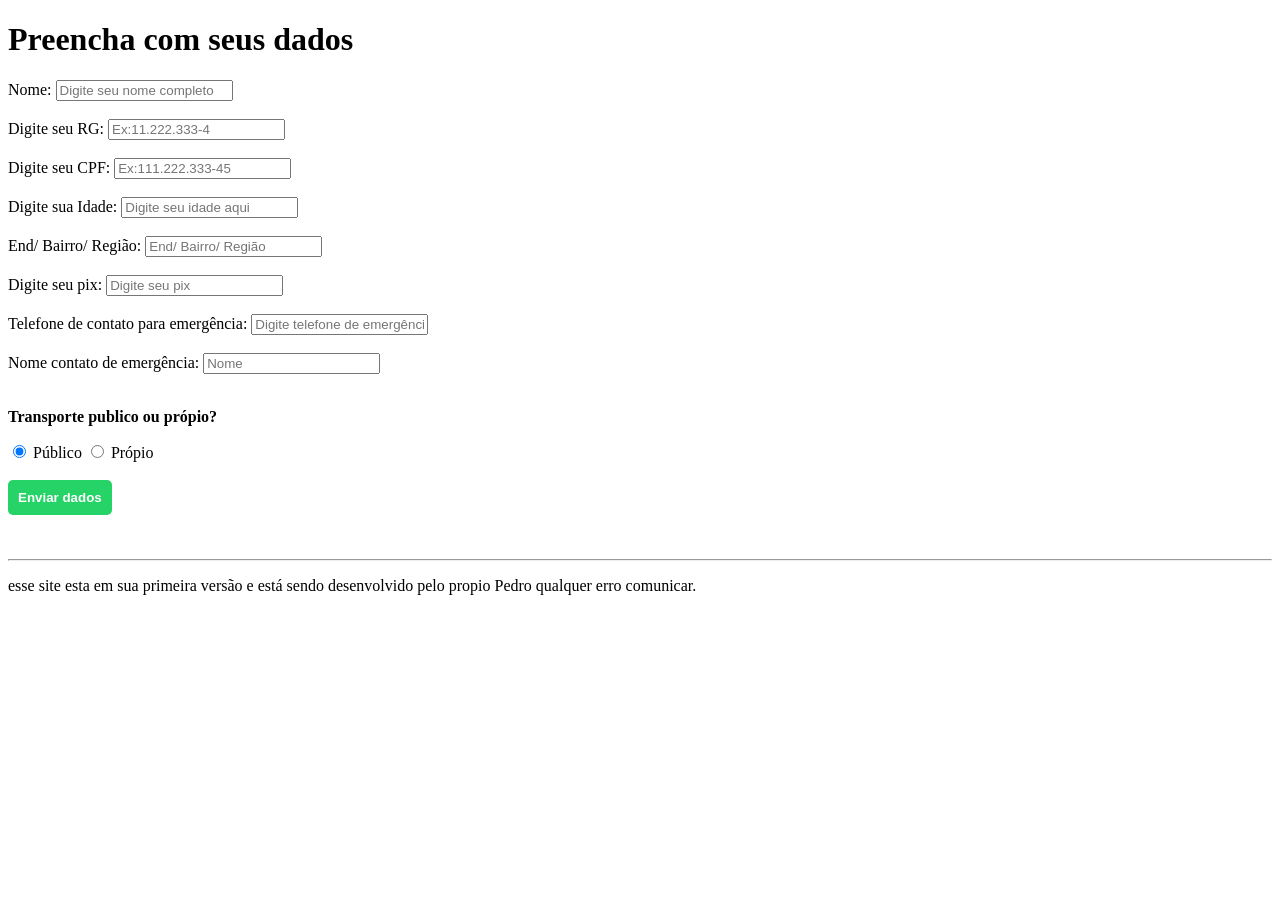
==== formulario.html @ ca51fa4d "css feito" ====
<!DOCTYPE html>
<html lang="en">
<head>
    <meta charset="UTF-8">
    <meta name="viewport" content="width=device-width, initial-scale=1.0">
    <title>Form maria maria</title>
    <link rel="icon" href="favicon.ico"/>
</head>
<body>
    
    <h1>Preencha com seus dados</h1> 
    <form>
        <!--Formulario de Nome -->
        <label for="campo_nome">Nome:</label>
        <input id="campo_nome" type="text" placeholder="Digite seu nome completo" required><br><br>
        
        <!--Formulario de RG-->
        <label for="campo_rg">Digite seu RG:</label>
        <input id="campo_rg" type="text" placeholder="Ex:11.222.333-4" required><br><br>
        
        <!--Formulario de cpf -->
        <label for="campo_cpf">Digite seu CPF:</label>
        <input id="campo_cpf" type="text" placeholder="Ex:111.222.333-45" required><br><br>
        
        <!--Formulario de Idade -->
        <label for="campo_idade">Digite sua Idade:</label>
        <input id="campo_idade" type="text" placeholder="Digite seu idade aqui" required><br><br>
        
        <!--Formulario de endereço -->
        <label for="campo_end">End/ Bairro/ Região:</label>
        <input id="campo_end" type="text" placeholder="End/ Bairro/ Região" required><br><br>
        
        <!--Formulario de pix -->
        <label for="campo_pix">Digite seu pix:</label>
        <input id="campo_pix" type="text" placeholder="Digite seu pix" required><br><br>

        <!--Formulario de Telefone para contato -->
        <label for="campo_contato">Telefone de contato para emergência:</label>
        <input id="campo_contato" type="text" placeholder="Digite telefone de emergência" required><br><br>

         <!--Formulario de nome do contato -->
        <label for="campo_name_contato">Nome contato de emergência:</label>
        <input id="campo_name_contato" type="text" placeholder="Nome" required><br><br>

        <!--escolha de transporte publico ou propio-->
        <p><strong>Transporte publico ou própio?</strong></p>
        <input type="radio" id="op_pub" name="saudacao" value="Público" checked>
        <label for="op_pub">Público</label>

        <input type="radio" id="op_priv" name="saudacao" value="Própio">
        <label for="op_priv">Própio</label>
        <br><br>
        <!--botao para envio-->
        <button type="button" onclick="enviarParaWhatsapp()" style="background-color: #25D366; color: white; padding: 10px; border: none; border-radius: 5px; cursor: pointer; font-weight: bold;">
            Enviar dados
        </button>
        
    </form>
    <script>
function enviarParaWhatsapp() {
    // 1. Pega os valores dos campos
    const nome = document.getElementById('campo_nome').value;
    const rg = document.getElementById('campo_rg').value;
    const cpf = document.getElementById('campo_cpf').value;
    const idade = document.getElementById('campo_idade').value;
    const endereco = document.getElementById('campo_end').value;
    const pix = document.getElementById('campo_pix').value;
    const contato = document.getElementById('campo_contato').value;
    const name = document.getElementById('campo_name_contato').value;

    if (nome === "" || rg === "" || cpf === "" || idade === "" || endereco === "" || pix === "") {
        alert("Por favor, preencha todos os campos antes de enviar!");
        return 0;} // Isso faz a função parar aqui e não abre o WhatsApp

    // --- NOVA LINHA PARA PEGAR A ESCOLHA ---
    // Ele procura qual input com o nome 'saudacao' está marcado (:checked)
    const saudacao = document.querySelector('input[name="saudacao"]:checked').value;

    // 2. Define o seu número de WhatsApp (55 + DDD + Numero)
    const meuNumero = "5511974723501"; 

    // 3. Monta a mensagem (o \n serve para quebrar a linha no WhatsApp)
    const mensagem = "Olá! Seguem meus dados:\n\n" +
                     "*Nome:* " + nome + "\n" +
                     "*RG:* " + rg + "\n" +
                     "*CPF:* " + cpf + "\n" +
                     "*Idade:* " + idade + "\n" +
                     "*Endereço:* " + endereco + "\n" +
                     "*Pix:* " + pix + "\n" +
                     "*Telefone para contato:* " + contato + "\n" +
                     "*Nome:* " + name + "\n" +
                     "*Transporte publico ou própio?:* " + saudacao;

    // 4. Codifica a mensagem para o formato de link (URL)
    const mensagemCodificada = encodeURIComponent(mensagem);

    // 5. Abre o link do WhatsApp em uma nova aba
    window.open("https://wa.me/" + meuNumero + "?text=" + mensagemCodificada, "_blank");
}
</script><br><br>
<hr>
<p>esse site esta em sua primeira versão e está sendo desenvolvido pelo propio Pedro qualquer erro comunicar.</p>
</body>
</html>
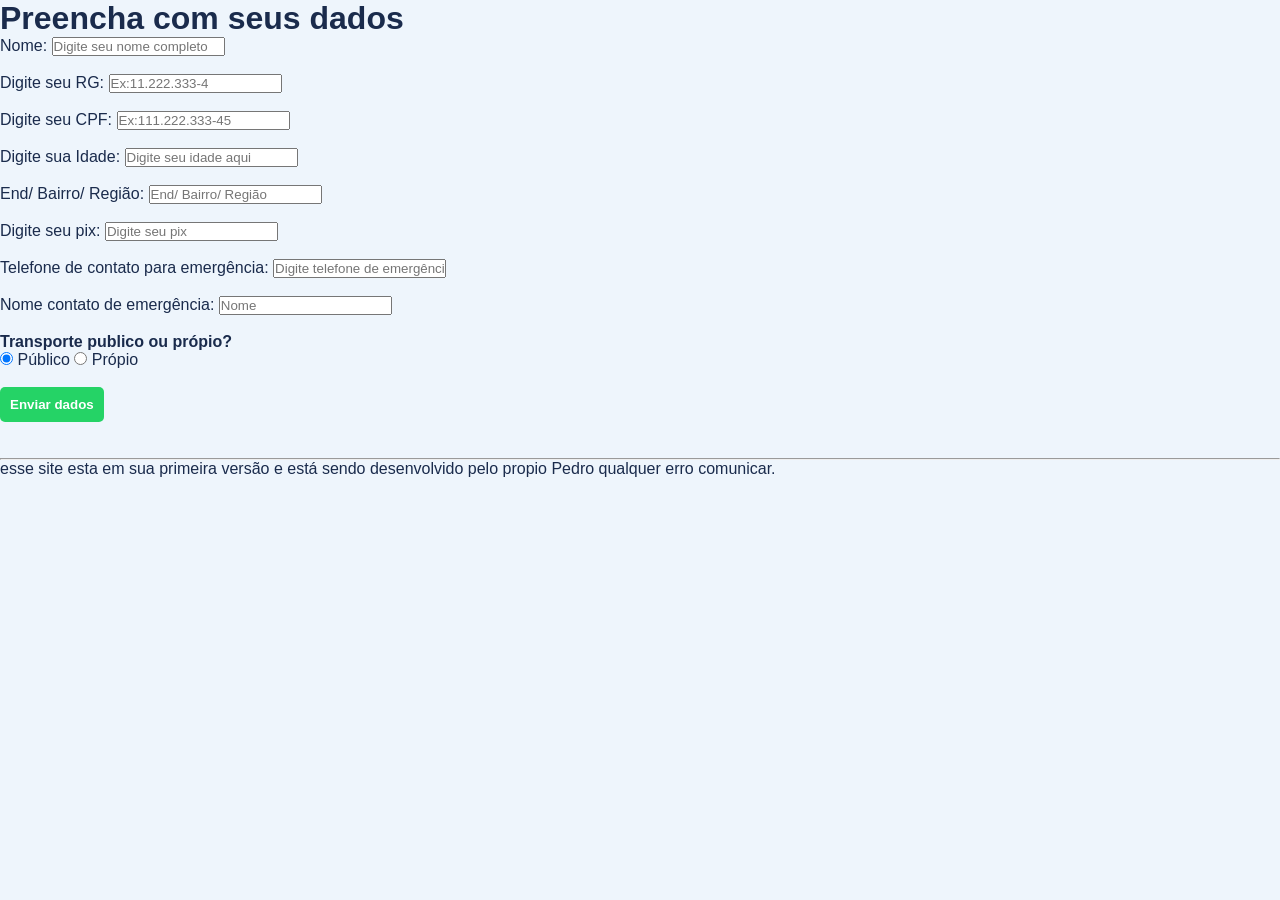
==== commit 8a0a66ec: "css em todas" ====
--- a/formulario.html
+++ b/formulario.html
@@ -5,6 +5,7 @@
     <meta name="viewport" content="width=device-width, initial-scale=1.0">
     <title>Form maria maria</title>
     <link rel="icon" href="favicon.ico"/>
+   <link rel="stylesheet" href="estilos/form_t.css">
 </head>
 <body>
     
--- a/estilos/form_t.css
+++ b/estilos/form_t.css
@@ -0,0 +1,244 @@
+* {
+            margin: 0;
+            padding: 0;
+            box-sizing: border-box;
+            font-family: 'Poppins', sans-serif;
+        }
+
+        body {
+            background-color: #eef5fc;
+            color: #1a2b4c;
+            min-height: 100vh;
+            display: flex;
+            flex-direction: column;
+        }
+
+        /* Navbar */
+        header {
+            background: #ffffff;
+            padding: 15px 8%;
+            display: flex;
+            justify-content: space-between;
+            align-items: center;
+            box-shadow: 0 2px 10px rgba(0, 0, 0, 0.05);
+        }
+
+        .logo {
+            font-size: 22px;
+            font-weight: 700;
+            color: #0d234a;
+            letter-spacing: -0.5px;
+        }
+
+        nav a {
+            margin: 0 15px;
+            text-decoration: none;
+            color: #4a5568;
+            font-size: 14px;
+            font-weight: 500;
+            transition: color 0.3s;
+        }
+
+        nav a.active, nav a:hover {
+            color: #0d234a;
+            border-bottom: 2px solid #0d234a;
+            padding-bottom: 4px;
+        }
+
+        .btn-header {
+            border: 1px solid #0d234a;
+            color: #0d234a;
+            padding: 8px 18px;
+            border-radius: 20px;
+            text-decoration: none;
+            font-size: 13px;
+            font-weight: 600;
+        }
+
+        /* Container Principal */
+        .main-container {
+            display: flex;
+            flex: 1;
+            min-height: calc(100vh - 120px);
+            position: relative;
+            overflow: hidden;
+        }
+
+        .content-section {
+            flex: 1;
+            padding: 40px 6% 60px 8%;
+            display: flex;
+            flex-direction: column;
+            justify-content: center;
+            z-index: 2;
+        }
+
+        .image-section {
+            flex: 1;
+            background: url('https://images.unsplash.com/photo-1519167758481-83f550bb49b3?q=80&w=1200&auto=format&fit=crop') center/cover no-repeat;
+            border-top-left-radius: 180px;
+            border-bottom-left-radius: 180px;
+            position: relative;
+        }
+
+        /* Títulos */
+        .title-hero {
+            font-size: 28px;
+            color: #0d234a;
+            margin-bottom: 6px;
+            font-weight: 700;
+        }
+
+        .subtitle-hero {
+            color: #5a6a85;
+            font-size: 14px;
+            margin-bottom: 20px;
+            max-width: 500px;
+            line-height: 1.5;
+        }
+
+        /* Cartão do Formulário */
+        .card {
+            background: #ffffff;
+            padding: 30px;
+            border-radius: 16px;
+            box-shadow: 0 10px 25px rgba(13, 35, 74, 0.08);
+            max-width: 520px;
+            width: 100%;
+        }
+
+        .form-group {
+            margin-bottom: 14px;
+        }
+
+        .form-group label {
+            display: block;
+            font-size: 12px;
+            font-weight: 600;
+            color: #0d234a;
+            margin-bottom: 5px;
+        }
+
+        .form-group input[type="text"] {
+            width: 100%;
+            padding: 10px 14px;
+            border: 1px solid #cbd5e0;
+            border-radius: 8px;
+            font-size: 13px;
+            color: #2d3748;
+            outline: none;
+            transition: all 0.2s ease;
+            background: #f8fafc;
+        }
+
+        .form-group input[type="text"]:focus {
+            border-color: #0d234a;
+            background: #ffffff;
+            box-shadow: 0 0 0 3px rgba(13, 35, 74, 0.1);
+        }
+
+        .form-row {
+            display: flex;
+            gap: 12px;
+        }
+
+        .form-row .form-group {
+            flex: 1;
+        }
+
+        /* Opções Radio */
+        .radio-section {
+            margin: 18px 0;
+            padding: 12px;
+            background: #f7fafc;
+            border-radius: 8px;
+            border: 1px solid #edf2f7;
+        }
+
+        .radio-title {
+            font-size: 12px;
+            font-weight: 600;
+            color: #0d234a;
+            margin-bottom: 8px;
+            display: block;
+        }
+
+        .radio-options {
+            display: flex;
+            gap: 20px;
+        }
+
+        .radio-label {
+            display: flex;
+            align-items: center;
+            gap: 6px;
+            font-size: 13px;
+            color: #4a5568;
+            cursor: pointer;
+        }
+
+        .radio-label input[type="radio"] {
+            accent-color: #0d234a;
+            cursor: pointer;
+        }
+
+        /* Botão WhatsApp */
+        .btn-whatsapp {
+            display: flex;
+            align-items: center;
+            justify-content: center;
+            gap: 8px;
+            width: 100%;
+            background: #25D366;
+            color: #ffffff;
+            border: none;
+            padding: 12px;
+            border-radius: 8px;
+            font-weight: 600;
+            font-size: 14px;
+            cursor: pointer;
+            transition: background 0.3s;
+            margin-top: 10px;
+        }
+
+        .btn-whatsapp:hover {
+            background: #1eb956;
+        }
+
+        .dev-note {
+            margin-top: 15px;
+            padding-top: 12px;
+            border-top: 1px solid #edf2f7;
+            font-size: 11px;
+            color: #718096;
+            text-align: center;
+        }
+
+        /* Rodapé */
+        footer {
+            background: #0d234a;
+            color: #ffffff;
+            padding: 15px 8%;
+            display: flex;
+            justify-content: space-between;
+            align-items: center;
+            font-size: 12px;
+        }
+
+        /* Adaptabilidade para telas menores */
+        @media (max-width: 900px) {
+            .main-container {
+                flex-direction: column;
+            }
+            .image-section {
+                display: none;
+            }
+            .content-section {
+                padding: 30px 20px;
+                align-items: center;
+            }
+            .form-row {
+                flex-direction: column;
+                gap: 0;
+            }
+        }
